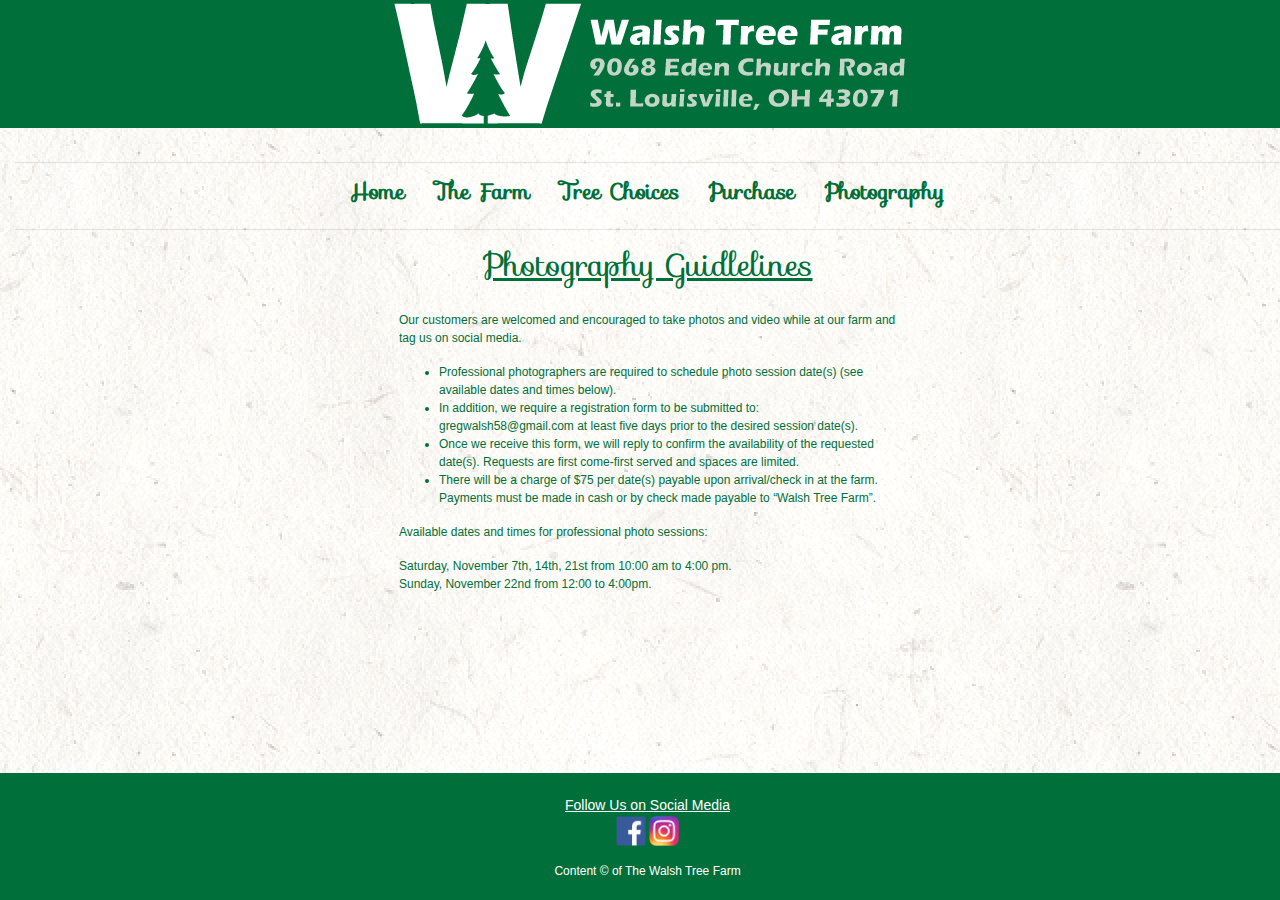
==== photography.html @ 7545fa78 "added photography page" ====
﻿<!doctype html>
<html lang="en">

<head>
	
<!-- Required meta tags -->
    <meta charset="utf-8">
    <meta name="viewport" content="width=device-width, shrink-to-fit=yes">
<!-- End Required meta tags -->

<meta http-equiv="Content-Type" content="text/html; charset=ISO-8859-1" />

<title>Walsh Tree Farm</title>

<!-- Bootstrap CSS -->
<link rel="stylesheet" href="https://stackpath.bootstrapcdn.com/bootstrap/4.3.1/css/bootstrap.min.css" integrity="sha384-ggOyR0iXCbMQv3Xipma34MD+dH/1fQ784/j6cY/iJTQUOhcWr7x9JvoRxT2MZw1T" crossorigin="anonymous">
<!-- End Bootstrap CSS -->

<link href='https://fonts.googleapis.com/css?family=Sofia' rel='stylesheet'>
<link href="main.css" rel="stylesheet" type="text/css" />
<link rel="icon" href="images/wtf-icon.png">

</head>

<body class="d-flex flex-column">
	<div id="page-content">
		<! div in order to make footer sticky -->

		<div class="container-fluid pr-0">

			<div class="row justify-content-md-center header">
				<div class="col-md-auto">
					<div id="header">
						<img src="images/logoheading.gif" class="wtf-header" name="logoheading" width="520" height="128" border="0" />
					</div>
				</div>
			</div> <! end row -->

			<br>

			<hr>
			<div class="row justify-content-md-center">
				<div class="col-auto">
					<a href="index.html"><h5>Home</h5></a>
				</div>
				<div class="col-auto">
					<a href="thefarm.html"><h5>The Farm</h5></a>
				</div>
				<div class="col-auto">
					<a href="treechoices.html"><h5>Tree Choices</h5></a>
				</div>
				<div class="col-auto">
					<a href="purchase.html"><h5>Purchase</h5></a>
				</div>
				<div class="col-auto">
					<a href="photography.html"><h5>Photography</h5></a>
				</div>
			</div>
			<hr>

			<div class="row justify-content-md-center pad-index" style="margin: auto;" id="photography">
				<div class="col-sm-auto">
					<h2 style="font-family: 'Sofia'; text-decoration: underline;">
						Photography Guidlelines
					</h2>
				</div>
			</div>

			<br>

			<div class="row justify-content-md-center" style="margin: auto;">

				<div class="col-sm-5">
					<p>
						Our customers are welcomed and encouraged to take photos and video while at our farm and tag us on social media.
					</p>
					<p>
						<ul>
							<li>Professional photographers are required to schedule photo session date(s) (see available dates and times below).</li>
							<li>In addition, we require a registration form to be submitted to: gregwalsh58@gmail.com at least five days prior to the desired session date(s).</li>
							<li>Once we receive this form, we will reply to confirm the availability of the requested date(s). Requests are first come-first served and spaces are limited.</li>
							<li>There will be a charge of $75 per date(s) payable upon arrival/check in at the farm. Payments must be made in cash or by check made payable to “Walsh Tree Farm”.</li>
						</ul>
					</p>
					<p>
						Available dates and times for professional photo sessions:
					</p>
					<p>
						Saturday, November 7th, 14th, 21st from 10:00 am to 4:00 pm.<br />
						Sunday, November 22nd from 12:00 to 4:00pm.
					</p>
				</div>

			</div> <! end row -->

		</div> <! end container -->
	</div> <! end page content div -->

<br>

<!-- Footer -->
<footer id="sticky-footer" class="py-1">
	<div class="container-fluid text-center">
  
  <br>
	
  <!-- Social Media -->
  <div class="text-center" style="font-size: 14px;"><u>Follow Us on Social Media</u><br>
  <a href="https://www.facebook.com/pages/category/Home---Garden-Store/Walsh-Tree-Farm-158223582759/" target="_blank"><img src="images/facebook.png" width="30" height="30" border="0" /></a>
  <a href="https://www.instagram.com/walshtreefarm/?hl=en" target="_blank"><img src="images/instagram.png" width="30" height="30" border="0" /></a>
  </div>
  <!-- Social Media -->

  <!-- Copyright -->
  <div class="footer-copyright text-center py-3">Content &copy; of The Walsh Tree Farm
  </div>
  <!-- Copyright -->
	
	</div>
</footer>
<!-- Footer -->


<script src="https://code.jquery.com/jquery-3.3.1.slim.min.js" integrity="sha384-q8i/X+965DzO0rT7abK41JStQIAqVgRVzpbzo5smXKp4YfRvH+8abtTE1Pi6jizo" crossorigin="anonymous"></script>
<script src="https://cdnjs.cloudflare.com/ajax/libs/popper.js/1.14.7/umd/popper.min.js" integrity="sha384-UO2eT0CpHqdSJQ6hJty5KVphtPhzWj9WO1clHTMGa3JDZwrnQq4sF86dIHNDz0W1" crossorigin="anonymous"></script>
<script src="https://stackpath.bootstrapcdn.com/bootstrap/4.3.1/js/bootstrap.min.js" integrity="sha384-JjSmVgyd0p3pXB1rRibZUAYoIIy6OrQ6VrjIEaFf/nJGzIxFDsf4x0xIM+B07jRM" crossorigin="anonymous"></script>

</body>
</html>
---- main.css ----
/* CSS Document */


/* iphone 5 & 5S portrait */
@media only screen 
and (min-device-width : 320px)
and (max-device-width : 374px)
and (orientation : portrait) {

html,
body {
  height: 102%;
}

#page-content {
  flex: 1 0 auto;
}

body {
	background-image: url("images/background.png");
	font-family: Verdana, Arial, Helvetica, sans-serif;
	font-size: 12px;
	color: #006F3A;
	text-decoration: none;
}

#opening {
	width: 100%;
	height: 100%;
}

#owners {
	width: 80%;
	height: 50%;
}

#sticky-footer {
  flex-shrink: none;
  background-color: #006F3A;
  color: white;
  margin-right: -15px;
}

.branch-picture {
	display: none;
}

.header {
	background-color: #006F3A;
}

.wtf-header {
	width: 100%;
	height: 100%;
}

.standout {
	font-family: 'Sofia';
	font-size: 16px;
}

div a h5 {
	font-weight: bold;
	font-family: 'Sofia';
	font-size: 11px;
	color: #006F3A;
}

a:hover {
	color: black;
	text-decoration: underline;
	text-decoration-color: #006F3A;
}

.border-danger {
	margin-left: 5%;
}

div iframe {
	height: 100%;
	width: 80%;
	margin-left: 12%;
	margin-right: 8%;
}

div .slideshow {
	width: 80%;
	height: 80%;
	margin-left: 8%;
	
	border-radius: 0px;
	padding: 0px;
	box-shadow: 0px 0px 0px #6f0000;
	margin-bottom: 0px;
}

.pad-index {
	padding-left: 10px;
	padding-right: 10px;
}
.pad-thefarm {
	padding-left: 8px;
}
.pad-treechoices {
	padding-left: 10px;
	padding-right: 10px;
}
.pad-purchase {
	padding-left: 10px;
	padding-right: 10px;
}

}
/* end iphone 5 & 5S portrait */

/* iphone 5 & 5S landscape */
@media only screen 
and (min-device-width : 320px)
and (max-device-width : 568px)
and (orientation : landscape) {

html,
body {
  height: 102%;
}

#page-content {
  flex: 1 0 auto;
}

body {
	background-image: url("images/background.png");
	font-family: Verdana, Arial, Helvetica, sans-serif;
	font-size: 12px;
	color: #006F3A;
	text-decoration: none;
}

#opening {
	width: 100%;
	height: 100%;
}

#owners {
	display: none;
}

#sticky-footer {
  flex-shrink: none;
  background-color: #006F3A;
  color: white;
  margin-right: -15px;
}

.branch-picture {
	display: none;
}

.header {
	background-color: #006F3A;
}

.wtf-header {
	width: 100%;
	height: 100%;
}

.standout {
	font-family: 'Sofia';
	font-size: 16px;
}

h5 {
	font-weight: bold;
	font-family: 'Sofia';
	font-size: 24px;
	color: #006F3A;
}

a:hover {
	color: black;
	text-decoration: underline;
	text-decoration-color: #006F3A;
}

.border-danger {
	margin-left: 5%;
}

div iframe {
	height: 250px;
	width: 80%;
	margin-left: 12%;
	margin-right: 8%;
}

div .slideshow {
	width: 80%;
	height: 80%;
	margin-left: 8%;
	
	border-radius: 25px;
	padding: 10px;
	box-shadow: 5px 10px 30px #6f0000;
	margin-bottom: 25px;
}

.pad-index {
	padding-left: 10px;
	padding-right: 10px;
}
.pad-thefarm {
	padding-left: 8px;
}
.pad-treechoices {
	padding-left: 10px;
	padding-right: 10px;
}
.pad-purchase {
	padding-left: 10px;
	padding-right: 10px;
}

}
/* end iphone 5 & 5S landscape */


/* iphone 6, 7, & 8 portrait */
@media only screen 
and (min-device-width : 375px)
and (max-device-width : 667px)
and (orientation : portrait) {

html,
body {
  height: 102%;
}

#page-content {
  flex: 1 0 auto;
}
	
body {
	background-image: url("images/background.png");
	font-family: Verdana, Arial, Helvetica, sans-serif;
	font-size: 12px;
	color: #006F3A;
	text-decoration: none;
}

#sticky-footer {
  flex-shrink: none;
  background-color: #006F3A;
  color: white;
  margin-right: -15px;
}

#opening {
	width: 100%;
	height: 100%;
}

#owners {
	width: 80%;
	height: 50%;
}

.branch-picture {
	display: none;
}

.header {
	background-color: #006F3A;
}

div .wtf-header {
	width: 100%;
	height: 100%;
}

.standout {
	font-family: 'Sofia';
	font-size: 16px;
}

div a h5 {
	font-weight: bold;
	font-family: 'Sofia';
	font-size: 14px;
	color: #006F3A;
}

a:hover {
	color: black;
	text-decoration: underline;
	text-decoration-color: #006F3A;
}

.border-danger {
	margin-left: 5%;
}

div iframe {
	height: 100%;
	width: 80%;
	margin-left: 12%;
	margin-right: 10%;
}

div .slideshow {
	width: 100%;
	height: 100%;
	margin-left: 7%;
	margin-right: 7%;
	
	border-radius: 25px;
	padding: 10px;
	box-shadow: 5px 10px 30px #6f0000;
	margin-bottom: 25px;
}

.pad-index {
	padding-left: 10px;
	padding-right: 10px;
}
.pad-thefarm {
	padding-left: 8px;
}
.pad-treechoices {
	padding-left: 10px;
	padding-right: 10px;
}
.pad-purchase {
	padding-left: 10px;
	padding-right: 10px;
}	
	
	
}
/* end iphone 6, 7, & 8 portrait */


/* iphone 6, 7, & 8 landscape */
@media only screen 
and (min-device-width : 569px)
and (max-device-width : 667px)
and (orientation : landscape) {

html,
body {
  height: 102%;
}

#page-content {
  flex: 1 0 auto;
}

body {
	background-image: url("images/background.png");
	font-family: Verdana, Arial, Helvetica, sans-serif;
	font-size: 12px;
	color: #006F3A;
	text-decoration: none;
}

#opening {
	width: 100%;
	height: 100%;
}

#owners {
	width: 100%;
	height: 40%;
}

#tree_rows {
	width: 100%;
	height: 30%;
}

.branch-picture {
	width: 50%;
	height: 50%;
}

#sticky-footer {
  flex-shrink: none;
  background-color: #006F3A;
  color: white;
  margin-right: -15px;
}

.header {
	background-color: #006F3A;
}

.wtf-header {
	width: 100%;
	height: 100%;
}

.standout {
	font-family: 'Sofia';
	font-size: 16px;
}

div a h5 {
	font-weight: bold;
	font-family: 'Sofia';
	font-size: 34px;
	color: #006F3A;
}

a:hover {
	color: black;
	text-decoration: underline;
	text-decoration-color: #006F3A;
}

.border-danger {
	margin-left: 5%;
}

div iframe {
	height: 250px;
	width: 80%;
	margin-left: 12%;
	margin-right: 8%;
}

div .slideshow {
	width: 80%;
	height: 80%;
	margin-left: 8%;
	
	border-radius: 25px;
	padding: 10px;
	box-shadow: 5px 10px 30px #6f0000;
	margin-bottom: 25px;
}

.pad-index {
	padding-left: 10px;
	padding-right: 10px;
}
.pad-thefarm {
	padding-left: 8px;
}
.pad-treechoices {
	padding-left: 10px;
	padding-right: 10px;
}
.pad-purchase {
	padding-left: 10px;
	padding-right: 10px;
}

}
/* end iphone 6, 7, & 8 landscape */


/* iphone 6, 7, & 8 PLUS portrait */
@media only screen 
and (min-device-width : 414px)
and (max-device-width : 736px)  
and (orientation : portrait) {

html,
body {
  height: 102%;
}

#page-content {
  flex: 1 0 auto;
}

body {
	background-image: url("images/background.png");
	font-family: Verdana, Arial, Helvetica, sans-serif;
	font-size: 12px;
	color: #006F3A;
	text-decoration: none;
}

#opening {
	width: 100%;
	height: 100%;
}

#owners {
	width: 80%;
	height: 50%;
}

#sticky-footer {
  flex-shrink: none;
  background-color: #006F3A;
  color: white;
  margin-right: -15px;
}

.branch-picture {
	display: none;
}

.header {
	background-color: #006F3A;
}

.wtf-header {
	width: 100%;
	height: 100%;
}

.standout {
	font-family: 'Sofia';
	font-size: 16px;
}

div a h5 {
	font-weight: bold;
	font-family: 'Sofia';
	font-size: 16px;
	color: #006F3A;
}

a:hover {
	color: black;
	text-decoration: underline;
	text-decoration-color: #006F3A;
}

.border-danger {
	margin-left: 5%;
}

div iframe {
	height: 100%;
	width: 80%;
	margin-left: 12%;
	margin-right: 10%;
}

div .slideshow {
	width: 100%;
	height: 100%;
	margin-left: 7%;
	margin-right: 7%;
	
	border-radius: 25px;
	padding: 10px;
	box-shadow: 5px 10px 30px #6f0000;
	margin-bottom: 25px;
}

.pad-index {
	padding-left: 10px;
	padding-right: 10px;
}
.pad-thefarm {
	padding-left: 8px;
}
.pad-treechoices {
	padding-left: 10px;
	padding-right: 10px;
}
.pad-purchase {
	padding-left: 10px;
	padding-right: 10px;
}

}
/* end iphone 6, 7, & 8 PLUS portrait */


/* iphone 6, 7, & 8 PLUS landscape */
@media only screen 
and (min-device-width : 414px)
and (max-device-width : 736px)
and (-webkit-min-device-pixel-ratio: 3)
and (orientation : landscape) {

html,
body {
  height: 102%;
}

#page-content {
  flex: 1 0 auto;
}

body {
	background-image: url("images/background.png");
	font-family: Verdana, Arial, Helvetica, sans-serif;
	font-size: 12px;
	color: #006F3A;
	text-decoration: none;
}

#opening {
	width: 100%;
	height: 100%;
}

#owners {
	width: 80%;
	height: 40%;
}

#tree_rows {
	width: 90%;
	height: 30%;
}

.branch-picture {
	width: 50%;
	height: 50%;
}

#sticky-footer {
  flex-shrink: none;
  background-color: #006F3A;
  color: white;
  margin-right: -15px;
}

.header {
	background-color: #006F3A;
}

.wtf-header {
	width: 100%;
	height: 100%;
}

.standout {
	font-family: 'Sofia';
	font-size: 16px;
}

div a h5 {
	font-weight: bold;
	font-family: 'Sofia';
	font-size: 32px;
	color: #006F3A;
}

a:hover {
	color: black;
	text-decoration: underline;
	text-decoration-color: #006F3A;
}

.border-danger {
	margin-left: 5%;
}

div iframe {
	height: 75vh;
	width: 130vh;
	margin-left: 15%;
}

div .slideshow {
	width: 80%;
	height: 80%;
	margin-left: 10%;
	
	border-radius: 25px;
	padding: 10px;
	box-shadow: 5px 10px 30px #6f0000;
	margin-bottom: 25px;
}

.pad-index {
	padding-left: 10px;
	padding-right: 10px;
}
.pad-thefarm {
	padding-left: 8px;
}
.pad-treechoices {
	padding-left: 10px;
	padding-right: 10px;
}
.pad-purchase {
	padding-left: 10px;
	padding-right: 10px;
}

}
/* end iphone 6, 7, & 8 PLUS landscape */


/* pixel 2 landscape */
@media only screen 
and (min-device-width : 668px)
and (max-device-width : 736px)
and (orientation : landscape) {

html,
body {
  height: 102%;
}

#page-content {
  flex: 1 0 auto;
}

body {
	background-image: url("images/background.png");
	font-family: Verdana, Arial, Helvetica, sans-serif;
	font-size: 12px;
	color: #006F3A;
	text-decoration: none;
}

#opening {
	width: 100%;
	height: 100%;
}

#owners {
	width: 80%;
	height: 40%;
}

#tree_rows {
	width: 90%;
	height: 30%;
}

.branch-picture {
	width: 50%;
	height: 50%;
}

#sticky-footer {
  flex-shrink: none;
  background-color: #006F3A;
  color: white;
  margin-right: -15px;
}

.header {
	background-color: #006F3A;
}

.wtf-header {
	width: 100%;
	height: 100%;
}

.standout {
	font-family: 'Sofia';
	font-size: 16px;
}

div a h5 {
	font-weight: bold;
	font-family: 'Sofia';
	font-size: 34px;
	color: #006F3A;
}

a:hover {
	color: black;
	text-decoration: underline;
	text-decoration-color: #006F3A;
}

.border-danger {
	margin-left: 5%;
}

div iframe {
	height: 75vh;
	width: 130vh;
	margin-left: 15%;
}

div .slideshow {
	width: 80%;
	height: 80%;
	margin-left: 10%;
	
	border-radius: 25px;
	padding: 10px;
	box-shadow: 5px 10px 30px #6f0000;
	margin-bottom: 25px;
}

.pad-index {
	padding-left: 10px;
	padding-right: 10px;
}
.pad-thefarm {
	padding-left: 8px;
}
.pad-treechoices {
	padding-left: 10px;
	padding-right: 10px;
}
.pad-purchase {
	padding-left: 10px;
	padding-right: 10px;
}

}
/* end pixel 2 landscape */


/* iphone x portrait */
@media only screen 
and (min-device-width : 375px) 
and (max-device-width : 413px) 
and (-webkit-device-pixel-ratio : 3)
and (orientation : portrait) {

html,
body {
  height: 102%;
}

#page-content {
  flex: 1 0 auto;
}

body {
	background-image: url("images/background.png");
	font-family: Verdana, Arial, Helvetica, sans-serif;
	font-size: 12px;
	color: #006F3A;
	text-decoration: none;
}

#opening {
	width: 100%;
	height: 100%;
}

#owners {
	width: 80%;
	height: 50%;
}

#sticky-footer {
  flex-shrink: none;
  background-color: #006F3A;
  color: white;
}

.branch-picture {
	display: none;
}

.header {
	background-color: #006F3A;
}

div .wtf-header {
	width: 100%;
	height: 100%;
}

.standout {
	font-family: 'Sofia';
	font-size: 16px;
}

div a h5 {
	font-weight: bold;
	font-family: 'Sofia';
	font-size: 14px;
	color: #006F3A;
}

a:hover {
	color: black;
	text-decoration: underline;
	text-decoration-color: #006F3A;
}

.border-danger {
	margin-left: 5%;
}

div iframe {
	height: 100%;
	width: 80%;
	margin-left: 12%;
	margin-right: 10%;
}

div .slideshow {
	width: 100%;
	height: 100%;
	margin-left: 7%;
	margin-right: 7%;
	
	border-radius: 25px;
	padding: 10px;
	box-shadow: 5px 10px 30px #6f0000;
	margin-bottom: 25px;
}

.pad-purchase {
	padding-left: 10px;
	padding-right: 10px;
}

.pad-index {
	padding-left: 10px;
	padding-right: 10px;
}
.pad-thefarm {
	padding-left: 8px;
}
.pad-treechoices {
	padding-left: 10px;
	padding-right: 10px;
}
.pad-purchase {
	padding-left: 10px;
	padding-right: 10px;
}

}
/* end iphone x portrait */


/* iphone x landscape */
/* also affects ipad landscape */
@media only screen 
and (min-device-width : 737px)
and (max-device-width : 812px)
and (orientation : landscape) {

html,
body {
  height: 102%;
}

#page-content {
  flex: 1 0 auto;
}

body {
	background-image: url("images/background.png");
	font-family: Verdana, Arial, Helvetica, sans-serif;
	font-size: 12px;
	color: #006F3A;
	text-decoration: none;
}

#opening {
	width: 100%;
	height: 100%;
}

#owners {
	width: 60%;
	height: 40%;
}

#tree_rows {
	width: 90%;
	height: 40%;
}

.branch-picture {
	width: 40%;
	height: 40%;
}

#sticky-footer {
  flex-shrink: none;
  background-color: #006F3A;
  color: white;
  margin-right: -15px;
}

.header {
	background-color: #006F3A;
}

.wtf-header {
	width: 100%;
	height: 100%;
}

.standout {
	font-family: 'Sofia';
	font-size: 16px;
}

div a h5 {
	font-weight: bold;
	font-family: 'Sofia';
	font-size: 38px;
	color: #006F3A;
}

a:hover {
	color: black;
	text-decoration: underline;
	text-decoration-color: #006F3A;
}

.border-danger {
	margin-left: 5%;
}
iframe {
	height: 75vh;
	width: 130vh;
}

div .slideshow {
	width: 80%;
	height: 80%;
	margin-left: 3%;
	
	border-radius: 25px;
	padding: 10px;
	box-shadow: 5px 10px 30px #6f0000;
	margin-bottom: 25px;
}

.pad-index {
	padding-left: 10px;
	padding-right: 10px;
}
.pad-thefarm {
	padding-left: 8px;
}
.pad-treechoices {
	padding-left: 10px;
	padding-right: 10px;
}
.pad-purchase {
	padding-left: 10px;
	padding-right: 10px;
}

}
/* end iphone x landscape */


/* ipad portrait */
@media only screen 
and (min-device-width : 737px) 
and (max-device-width : 991px) 
and (orientation : portrait) {

html,
body {
  height: 102%;
}

#page-content {
  flex: 1 0 auto;
}

body {
	background-image: url("images/background.png");
	font-family: Verdana, Arial, Helvetica, sans-serif;
	font-size: 12px;
	color: #006F3A;
	text-decoration: none;
}

#opening {
	width: 100%;
	height: 100%;
}

#owners {
	width: 80%;
	height: 40%;
}

#sticky-footer {
  flex-shrink: none;
  background-color: #006F3A;
  color: white;
  margin-right: -15px;
}

#tree_rows {
	width: 90%;
	height: 35%;
}

.header {
	background-color: #006F3A;
}

div .wtf-header {
	width: 100%;
	height: 100%;
}

.standout {
	font-family: 'Sofia';
	font-size: 16px;
}

div a h5 {
	font-weight: bold;
	font-family: 'Sofia';
	font-size: 24px;
	color: #006F3A;
}

a:hover {
	color: black;
	text-decoration: underline;
	text-decoration-color: #006F3A;
}

.border-danger {
	margin-left: 5%;
}

div iframe {
	height: 30vh;
	width: 60vh;
	margin-left: 2%;
}

div .slideshow {
	width: 60%;
	height: 600%;
	margin-left: 7%;
	margin-right: 7%;
	
	border-radius: 25px;
	padding: 10px;
	box-shadow: 5px 10px 30px #6f0000;
	margin-bottom: 25px;
}

.pad-purchase {
	padding-left: 10px;
	padding-right: 10px;
}

.pad-index {
	padding-left: 10px;
	padding-right: 10px;
}
.pad-thefarm {
	padding-left: 8px;
}
.pad-treechoices {
	padding-left: 10px;
	padding-right: 10px;
}
.pad-purchase {
	padding-left: 10px;
	padding-right: 10px;
}

}
/* end ipad portrait */


/* pixel 2 xl landscape */
@media only screen 
and (min-device-width : 813px) 
and (max-device-width : 991px) 
and (orientation : landscape) {

html,
body {
  height: 102%;
}

#page-content {
  flex: 1 0 auto;
}

body {
	background-image: url("images/background.png");
	font-family: Verdana, Arial, Helvetica, sans-serif;
	font-size: 12px;
	color: #006F3A;
	text-decoration: none;
}

#opening {
	width: 100%;
	height: 100%;
}

#owners {
	width: 80%;
	height: 40%;
}

#sticky-footer {
  flex-shrink: none;
  background-color: #006F3A;
  color: white;
  margin-right: -15px;
}

#tree_rows {
	width: 90%;
	height: 35%;
}

.header {
	background-color: #006F3A;
}

div .wtf-header {
	width: 100%;
	height: 100%;
}

.standout {
	font-family: 'Sofia';
	font-size: 16px;
}

div a h5 {
	font-weight: bold;
	font-family: 'Sofia';
	font-size: 24px;
	color: #006F3A;
}

a:hover {
	color: black;
	text-decoration: underline;
	text-decoration-color: #006F3A;
}

.border-danger {
	margin-left: 5%;
}

div iframe {
	height: 70vh;
	width: 120vh;
	margin-left: 2%;
}

div .slideshow {
	width: 60%;
	height: 600%;
	margin-left: 7%;
	margin-right: 7%;
	
	border-radius: 25px;
	padding: 10px;
	box-shadow: 5px 10px 30px #6f0000;
	margin-bottom: 25px;
}

.pad-purchase {
	padding-left: 10px;
	padding-right: 10px;
}

.pad-index {
	padding-left: 10px;
	padding-right: 10px;
}
.pad-thefarm {
	padding-left: 8px;
}
.pad-treechoices {
	padding-left: 10px;
	padding-right: 10px;
}
.pad-purchase {
	padding-left: 10px;
	padding-right: 10px;
}

}
/* end pixel 2 xl landscape */


/* desktop */
@media only screen 
and (min-device-width : 992px) {
html,
body {
  height: 100%;
}

#page-content {
  flex: 1 0 auto;
}

#sticky-footer {
  flex-shrink: none;
  background-color: #006F3A;
  color: white;
  margin-right: -15px;
}

body {
/* 	background-color: #006F3A; */
	background-image: url("images/background.png");
	font-family: Verdana, Arial, Helvetica, sans-serif;
	font-size: 12px;
	color: #006F3A;
	text-decoration: none;
}

.header {
	background-color: #006F3A;
}

h5 {
	font-weight: bold;
	color: #006F3A;
	font-family: 'Sofia';
	font-size: 22px;
}

.standout {
	font-family: 'Sofia';
	font-size: 16px;
}

.slideshow {
/* 	border: 3px dashed black; */
	border-radius: 25px;
	padding: 10px;
	box-shadow: 5px 10px 30px #6f0000;
	margin-bottom: 25px;
}

a:hover {
	color: black;
	text-decoration: underline;
	text-decoration-color: #006F3A;
}

.pad-thefarm, .sliderFrame-thefarm {
	padding-left: 20px;
	padding-right: 20px;
}
}
/* end desktop */




/*Start image slider css*/

#sliderFrame, #sliderFrame div {
    box-sizing: content-box;
}
/*slider frame*/
#sliderFrame {
	position:relative;
}      

#slider, #slider div.sliderInner {
    width:310px;height:296px;/* Must be the same size as the slider images */
}

#slider 
{
	background:transparent no-repeat 50% 50%;
	position:relative;
	margin:0 auto; /*center-aligned*/
    transform: translate3d(0,0,0);
}

/* the link style (if slide image is wrapped in a link) */
#slider a.imgLink, #slider .video {
	z-index:2;
	position:absolute;
	top:0px;left:0px;border:0;padding:0;margin:0;
	width:100%;height:100%;
}
#slider .video {
	background:transparent url(video.png) no-repeat 50% 50%;
}

/* Caption styles */
/* Not set as each slide has no caption in this demo. */


/* ------ built-in navigation bullets wrapper ------*/
#slider div.navBulletsWrapper  {
	display:none;
	
}


/* --------- Others ------- */

#slider div.loading 
{
    width:100%; height:100%;
    background:transparent no-repeat 50% 50%;
    filter: alpha(opacity=60);
    opacity:0.6;
    position:absolute;
    left:0;
    top:0; 
    z-index:9;
}

#slider img, #slider>b, #slider a>b {
	position:absolute; border:none; display:none;
}

#slider div.sliderInner {
	overflow:hidden; 
	-webkit-transform: rotate(0.000001deg);/* fixed the Chrome not crop border-radius bug*/
	position:absolute; top:0; left:0;
}

#slider>a, #slider video, #slider audio {display:none;}
#slider div {-webkit-transform: translate3d(0,0,0);transform: translate3d(0,0,0);}



/*----------- navigation buttons on both sides of the slider -----------*/
/*
.group1-Wrapper 
{
    position:absolute;
    z-index:20;
    top:120px;
    margin-left:50%; position it in the middle of #sliderFrame
    width:1px;
}
a.group1-Prev, a.group1-Next
{
    width:50px;height:150px;
    background:transparent url(navbuttons2.gif); 
    display:block; 
    cursor:pointer;
    position:absolute;
    top:0;
    user-select: none;
}
a.group1-Prev{background-position:0 0; left: -220px;}
a.group1-Next {background-position:0 -150px;left: 135px;}

a.group1-Prev:hover{background-position:50px 0;}
a.group1-Next:hover {background-position:50px -150px;}
*/
/*End image slider css*/
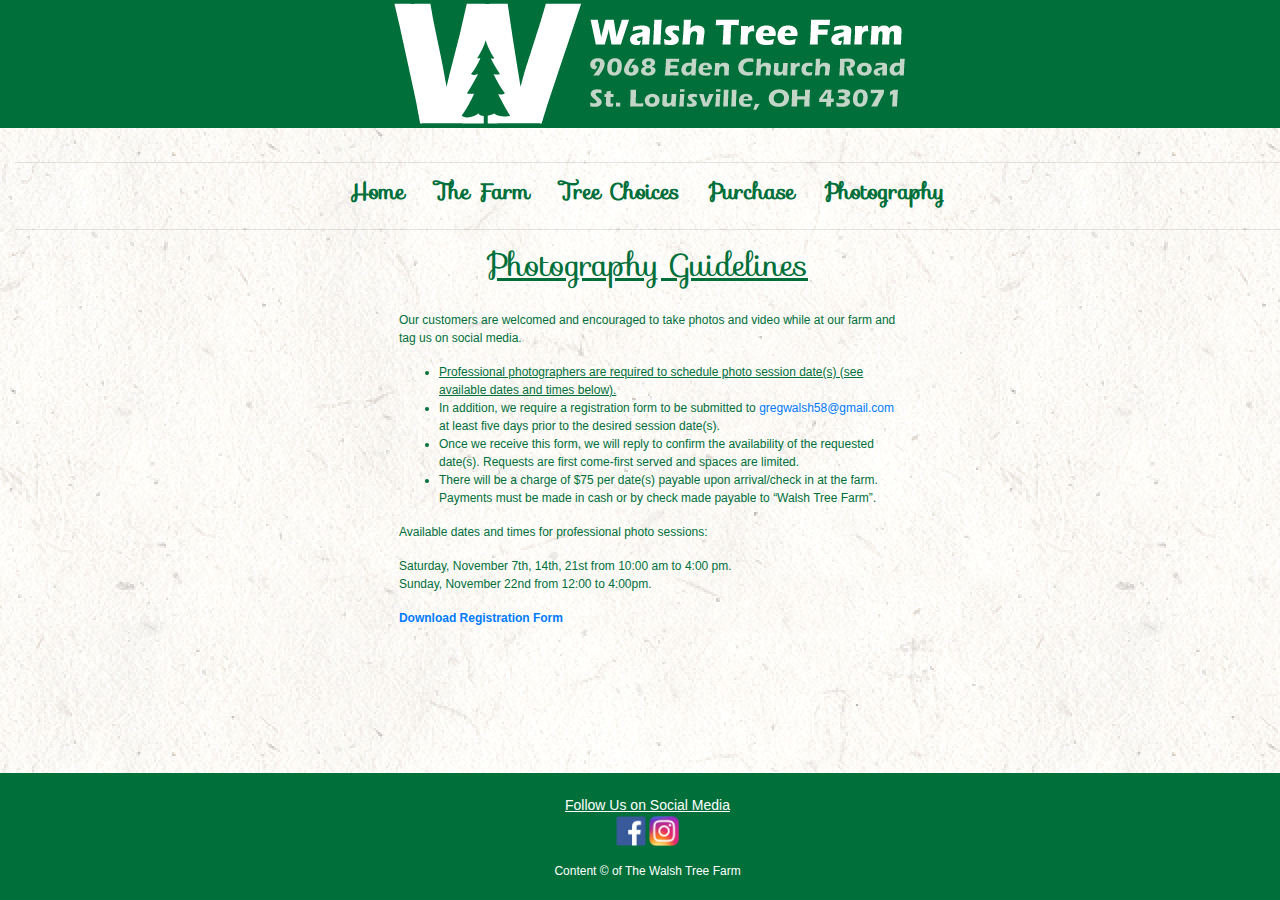
==== commit ef11ceaa: "added download form" ====
--- a/photography.html
+++ b/photography.html
@@ -61,7 +61,7 @@
 			<div class="row justify-content-md-center pad-index" style="margin: auto;" id="photography">
 				<div class="col-sm-auto">
 					<h2 style="font-family: 'Sofia'; text-decoration: underline;">
-						Photography Guidlelines
+						Photography Guidelines
 					</h2>
 				</div>
 			</div>
@@ -76,8 +76,8 @@
 					</p>
 					<p>
 						<ul>
-							<li>Professional photographers are required to schedule photo session date(s) (see available dates and times below).</li>
-							<li>In addition, we require a registration form to be submitted to: gregwalsh58@gmail.com at least five days prior to the desired session date(s).</li>
+							<li><u>Professional photographers are required to schedule photo session date(s) (see available dates and times below).</u></li>
+							<li>In addition, we require a registration form to be submitted to <a href="mailto:gregwalsh58@gmail.com">gregwalsh58@gmail.com</a> at least five days prior to the desired session date(s).</li>
 							<li>Once we receive this form, we will reply to confirm the availability of the requested date(s). Requests are first come-first served and spaces are limited.</li>
 							<li>There will be a charge of $75 per date(s) payable upon arrival/check in at the farm. Payments must be made in cash or by check made payable to “Walsh Tree Farm”.</li>
 						</ul>
@@ -88,6 +88,9 @@
 					<p>
 						Saturday, November 7th, 14th, 21st from 10:00 am to 4:00 pm.<br />
 						Sunday, November 22nd from 12:00 to 4:00pm.
+					</p>
+					<p>
+						<strong><a href="images/PhotographyWaiver.pdf" download target="_blank">Download Registration Form</a></strong>
 					</p>
 				</div>
 
--- a/main.css
+++ b/main.css
@@ -1,5 +1,118 @@
 /* CSS Document */
 
+
+/* galaxy fold portrait */
+@media only screen and (min-device-width : 280px) and (max-device-width : 319px) and (orientation : portrait) {
+
+	html,
+	body {
+		height: 102%;
+	}
+
+	#page-content {
+		flex: 1 0 auto;
+	}
+
+	body {
+		background-image: url("images/background.png");
+		font-family: Verdana, Arial, Helvetica, sans-serif;
+		font-size: 12px;
+		color: #006F3A;
+		text-decoration: none;
+	}
+
+	#opening {
+		width: 100%;
+		height: 100%;
+	}
+
+	#owners {
+		width: 80%;
+		height: 50%;
+	}
+
+	#sticky-footer {
+		background-color: #006F3A;
+		color: white;
+		margin-right: -15px;
+	}
+
+	.branch-picture {
+		display: none;
+	}
+
+	.header {
+		background-color: #006F3A;
+	}
+
+	.wtf-header {
+		width: 100%;
+		height: 100%;
+	}
+
+	.standout {
+		font-family: 'Sofia';
+		font-size: 16px;
+	}
+
+	div a h5 {
+		font-weight: bold;
+		font-family: 'Sofia';
+		font-size: 6px;
+		color: #006F3A;
+	}
+
+	#photography h2
+	{
+		font-size: 20px;
+	}
+
+	a:hover {
+		color: black;
+		text-decoration: underline;
+		text-decoration-color: #006F3A;
+	}
+
+	.border-danger {
+		margin-left: 5%;
+	}
+
+	div iframe {
+		height: 100%;
+		width: 80%;
+		margin-left: 12%;
+		margin-right: 8%;
+	}
+
+	div .slideshow {
+		width: 100%;
+		height: 100%;
+		border-radius: 0px;
+		padding: 0px;
+		box-shadow: 0px 0px 0px #6f0000;
+		margin-bottom: 0px;
+	}
+
+	.pad-index {
+		padding-left: 10px;
+		padding-right: 10px;
+	}
+
+	.pad-thefarm {
+		padding-left: 8px;
+	}
+
+	.pad-treechoices {
+		padding-left: 10px;
+		padding-right: 10px;
+	}
+
+	.pad-purchase {
+		padding-left: 10px;
+		padding-right: 10px;
+	}
+}
+/* end galaxy fold portrait */
 
 /* iphone 5 & 5S portrait */
 @media only screen 
@@ -35,7 +148,6 @@
 }
 
 #sticky-footer {
-  flex-shrink: none;
   background-color: #006F3A;
   color: white;
   margin-right: -15px;
@@ -62,7 +174,7 @@
 div a h5 {
 	font-weight: bold;
 	font-family: 'Sofia';
-	font-size: 11px;
+	font-size: 8px;
 	color: #006F3A;
 }
 
@@ -83,16 +195,18 @@
 	margin-right: 8%;
 }
 
-div .slideshow {
-	width: 80%;
-	height: 80%;
-	margin-left: 8%;
-	
-	border-radius: 0px;
-	padding: 0px;
-	box-shadow: 0px 0px 0px #6f0000;
-	margin-bottom: 0px;
-}
+	div .slideshow {
+		width: 100%;
+		height: 100%;
+		border-radius: 25px;
+		padding: 10px;
+		box-shadow: 5px 10px 30px #6f0000;
+		margin-bottom:25px;
+	}
+
+	#photography h2 {
+		font-size: 24px;
+	}
 
 .pad-index {
 	padding-left: 10px;
@@ -146,7 +260,6 @@
 }
 
 #sticky-footer {
-  flex-shrink: none;
   background-color: #006F3A;
   color: white;
   margin-right: -15px;
@@ -173,7 +286,7 @@
 h5 {
 	font-weight: bold;
 	font-family: 'Sofia';
-	font-size: 24px;
+	font-size: 20px;
 	color: #006F3A;
 }
 
@@ -249,7 +362,6 @@
 }
 
 #sticky-footer {
-  flex-shrink: none;
   background-color: #006F3A;
   color: white;
   margin-right: -15px;
@@ -286,8 +398,12 @@
 div a h5 {
 	font-weight: bold;
 	font-family: 'Sofia';
-	font-size: 14px;
-	color: #006F3A;
+	font-size: 11px;
+	color: #006F3A;
+}
+
+#photography h2 {
+	font-size: 30px;
 }
 
 a:hover {
@@ -384,7 +500,6 @@
 }
 
 #sticky-footer {
-  flex-shrink: none;
   background-color: #006F3A;
   color: white;
   margin-right: -15px;
@@ -407,7 +522,7 @@
 div a h5 {
 	font-weight: bold;
 	font-family: 'Sofia';
-	font-size: 34px;
+	font-size: 24px;
 	color: #006F3A;
 }
 
@@ -493,7 +608,6 @@
 }
 
 #sticky-footer {
-  flex-shrink: none;
   background-color: #006F3A;
   color: white;
   margin-right: -15px;
@@ -520,7 +634,7 @@
 div a h5 {
 	font-weight: bold;
 	font-family: 'Sofia';
-	font-size: 16px;
+	font-size: 12px;
 	color: #006F3A;
 }
 
@@ -573,11 +687,10 @@
 /* end iphone 6, 7, & 8 PLUS portrait */
 
 
-/* iphone 6, 7, & 8 PLUS landscape */
+/* pixel 2 landscape & iphone 6, 7, & 8 PLUS landscape */
 @media only screen 
-and (min-device-width : 414px)
+and (min-device-width : 668px)
 and (max-device-width : 736px)
-and (-webkit-min-device-pixel-ratio: 3)
 and (orientation : landscape) {
 
 html,
@@ -618,7 +731,6 @@
 }
 
 #sticky-footer {
-  flex-shrink: none;
   background-color: #006F3A;
   color: white;
   margin-right: -15px;
@@ -641,7 +753,7 @@
 div a h5 {
 	font-weight: bold;
 	font-family: 'Sofia';
-	font-size: 32px;
+	font-size: 26px;
 	color: #006F3A;
 }
 
@@ -689,124 +801,6 @@
 }
 
 }
-/* end iphone 6, 7, & 8 PLUS landscape */
-
-
-/* pixel 2 landscape */
-@media only screen 
-and (min-device-width : 668px)
-and (max-device-width : 736px)
-and (orientation : landscape) {
-
-html,
-body {
-  height: 102%;
-}
-
-#page-content {
-  flex: 1 0 auto;
-}
-
-body {
-	background-image: url("images/background.png");
-	font-family: Verdana, Arial, Helvetica, sans-serif;
-	font-size: 12px;
-	color: #006F3A;
-	text-decoration: none;
-}
-
-#opening {
-	width: 100%;
-	height: 100%;
-}
-
-#owners {
-	width: 80%;
-	height: 40%;
-}
-
-#tree_rows {
-	width: 90%;
-	height: 30%;
-}
-
-.branch-picture {
-	width: 50%;
-	height: 50%;
-}
-
-#sticky-footer {
-  flex-shrink: none;
-  background-color: #006F3A;
-  color: white;
-  margin-right: -15px;
-}
-
-.header {
-	background-color: #006F3A;
-}
-
-.wtf-header {
-	width: 100%;
-	height: 100%;
-}
-
-.standout {
-	font-family: 'Sofia';
-	font-size: 16px;
-}
-
-div a h5 {
-	font-weight: bold;
-	font-family: 'Sofia';
-	font-size: 34px;
-	color: #006F3A;
-}
-
-a:hover {
-	color: black;
-	text-decoration: underline;
-	text-decoration-color: #006F3A;
-}
-
-.border-danger {
-	margin-left: 5%;
-}
-
-div iframe {
-	height: 75vh;
-	width: 130vh;
-	margin-left: 15%;
-}
-
-div .slideshow {
-	width: 80%;
-	height: 80%;
-	margin-left: 10%;
-	
-	border-radius: 25px;
-	padding: 10px;
-	box-shadow: 5px 10px 30px #6f0000;
-	margin-bottom: 25px;
-}
-
-.pad-index {
-	padding-left: 10px;
-	padding-right: 10px;
-}
-.pad-thefarm {
-	padding-left: 8px;
-}
-.pad-treechoices {
-	padding-left: 10px;
-	padding-right: 10px;
-}
-.pad-purchase {
-	padding-left: 10px;
-	padding-right: 10px;
-}
-
-}
 /* end pixel 2 landscape */
 
 
@@ -845,7 +839,6 @@
 }
 
 #sticky-footer {
-  flex-shrink: none;
   background-color: #006F3A;
   color: white;
 }
@@ -871,8 +864,12 @@
 div a h5 {
 	font-weight: bold;
 	font-family: 'Sofia';
-	font-size: 14px;
-	color: #006F3A;
+	font-size: 11px;
+	color: #006F3A;
+}
+
+#photography h2 {
+	font-size: 30px;
 }
 
 a:hover {
@@ -974,7 +971,6 @@
 }
 
 #sticky-footer {
-  flex-shrink: none;
   background-color: #006F3A;
   color: white;
   margin-right: -15px;
@@ -997,7 +993,7 @@
 div a h5 {
 	font-weight: bold;
 	font-family: 'Sofia';
-	font-size: 38px;
+	font-size: 30px;
 	color: #006F3A;
 }
 
@@ -1080,7 +1076,6 @@
 }
 
 #sticky-footer {
-  flex-shrink: none;
   background-color: #006F3A;
   color: white;
   margin-right: -15px;
@@ -1199,7 +1194,6 @@
 }
 
 #sticky-footer {
-  flex-shrink: none;
   background-color: #006F3A;
   color: white;
   margin-right: -15px;
@@ -1297,7 +1291,6 @@
 }
 
 #sticky-footer {
-  flex-shrink: none;
   background-color: #006F3A;
   color: white;
   margin-right: -15px;
